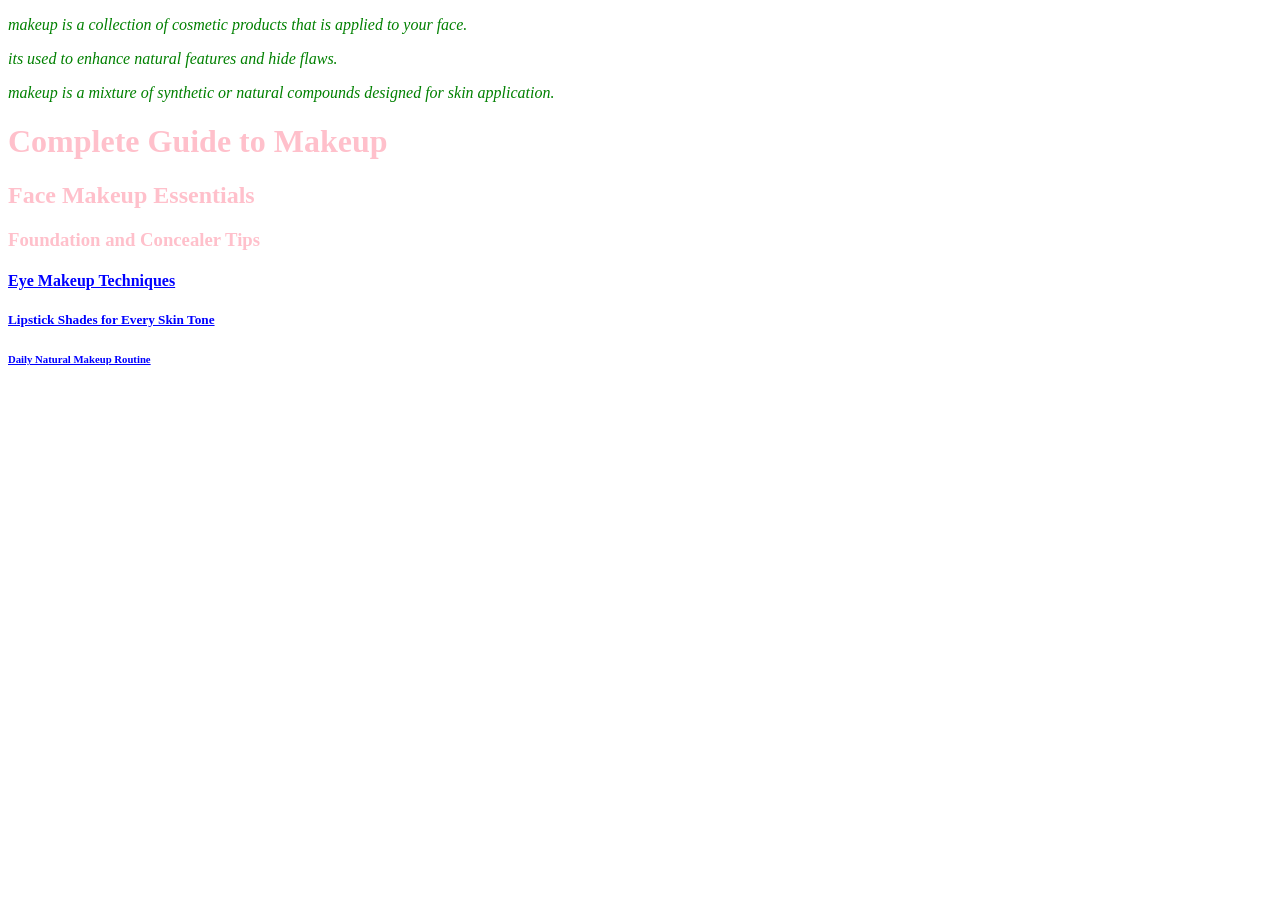
==== gracey.html @ c50c93b1 "Add files via upload" ====
<!DOCTYPE html>
<html lang="en">
<head>
    <meta charset="UTF-8">
	<title>Makeup and skin care</title>
    <style>
	h1,h2,h3
	{color:pink;
	font-weight:bold;
	}
	</style>
	<link rel="stylesheet" href="style.css">

<body>
    <p style="color:green;font-style:italic">makeup is a collection of cosmetic products that is applied to your face.</p>
    <p style="color:green;font-style:italic">its used to enhance natural features and hide flaws.</p>
    <p style="color:green;font-style:italic">makeup is a mixture of synthetic or natural compounds designed for skin application.</p>
	
	<h1>Complete Guide to Makeup</h1>
<h2>Face Makeup Essentials</h2>
<h3>Foundation and Concealer Tips</h3/>

<h4>Eye Makeup Techniques</h4>
<h5>Lipstick Shades for Every Skin Tone</h5>
<h6>Daily Natural Makeup Routine</h6>

</body>
---- style.css ----
/*style.css*/
h4, h5, h6 {
  color: blue;
  text-decoration: underline;
}
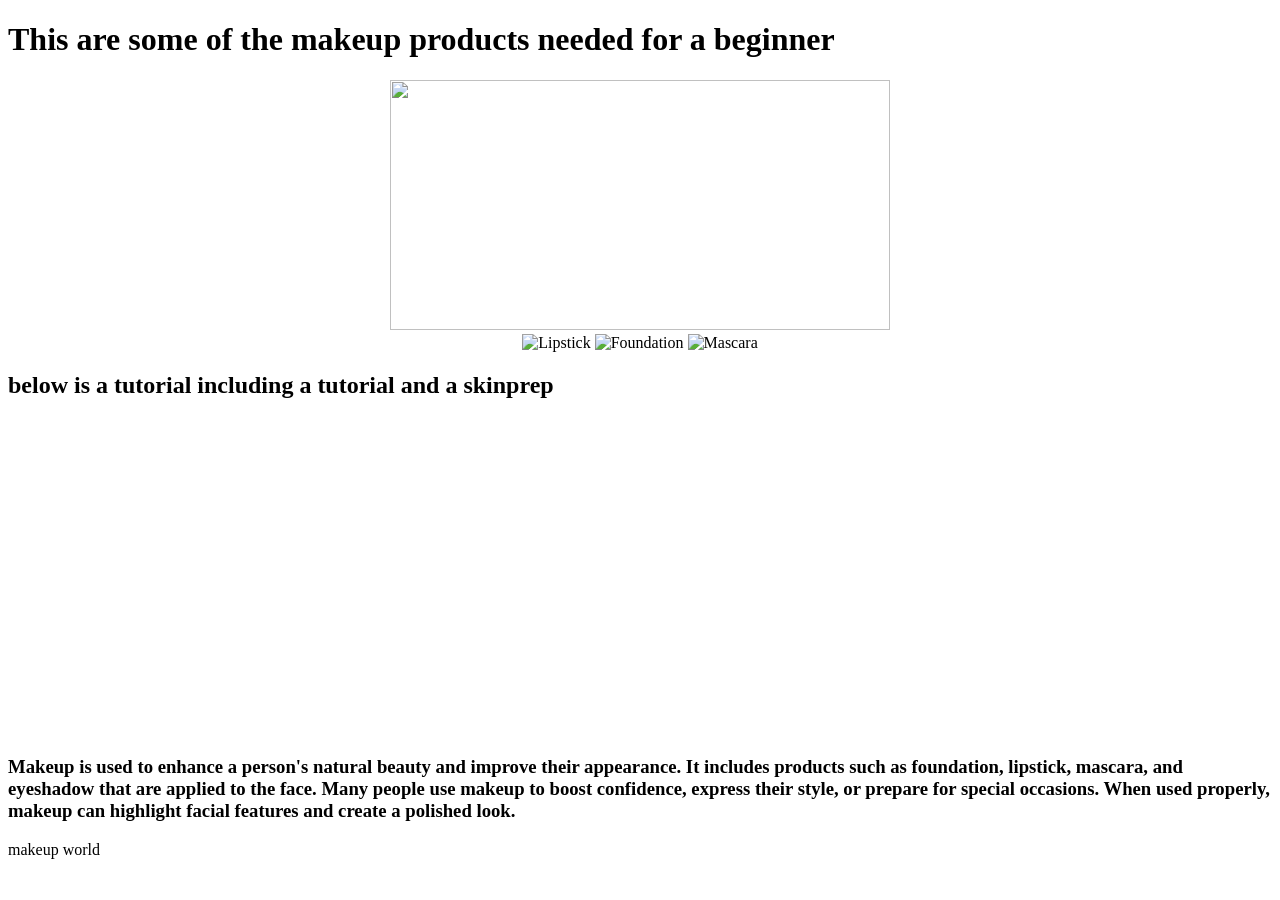
==== commit a9565e1b: "Update gracey.html" ====
--- a/gracey.html
+++ b/gracey.html
@@ -1,27 +1,31 @@
 <!DOCTYPE html>
-<html lang="en">
+<html>
 <head>
-    <meta charset="UTF-8">
-	<title>Makeup and skin care</title>
-    <style>
-	h1,h2,h3
-	{color:pink;
-	font-weight:bold;
-	}
-	</style>
-	<link rel="stylesheet" href="style.css">
+<title>makeup website</title>
+</head>
 
 <body>
-    <p style="color:green;font-style:italic">makeup is a collection of cosmetic products that is applied to your face.</p>
-    <p style="color:green;font-style:italic">its used to enhance natural features and hide flaws.</p>
-    <p style="color:green;font-style:italic">makeup is a mixture of synthetic or natural compounds designed for skin application.</p>
-	
-	<h1>Complete Guide to Makeup</h1>
-<h2>Face Makeup Essentials</h2>
-<h3>Foundation and Concealer Tips</h3/>
 
-<h4>Eye Makeup Techniques</h4>
-<h5>Lipstick Shades for Every Skin Tone</h5>
-<h6>Daily Natural Makeup Routine</h6>
+<h1>This are some of the makeup products needed for a beginner</h1>
+
+<center><img src="brushes.jpg" Salt="brushes Image" width="500" height="250"></center>
+<center>
+<img src="lipstick.jpg" alt="Lipstick" width="120">
+<img src="C:\Users\Administrator\Desktop\CICT 017\CICT017Proj\foundation.jpg" alt="Foundation" width="120">
+<img src="mascara.jpg" alt="Mascara" width="120">
+</center>
+<h2>below is a tutorial including a tutorial and a skinprep</h2>
+
+
+<iframe width="560" height="315" src="https://www.youtube.com/embed/x_kD3IUQpX0?si=DH_XE-t8saTJ7ivw" title="YouTube video player" frameborder="0" allow="accelerometer; autoplay; clipboard-write; encrypted-media; gyroscope; picture-in-picture; web-share" referrerpolicy="strict-origin-when-cross-origin" allowfullscreen></iframe>
+<iframe width="560" height="315" src="https://www.youtube.com/embed/QVsErB_Fxz0?si=lSeeg8QrxNiEas1q" title="YouTube video player" frameborder="0" allow="accelerometer; autoplay; clipboard-write; encrypted-media; gyroscope; picture-in-picture; web-share" referrerpolicy="strict-origin-when-cross-origin" allowfullscreen></iframe>
+<h3>Makeup is used to enhance a person's natural beauty and improve their appearance.
+ It includes products such as foundation, lipstick, mascara, and eyeshadow that are applied to the face.
+ Many people use makeup to boost confidence, express their style, or prepare for special occasions.
+ When used properly, makeup can highlight facial features and create a polished look.</h3>
+ <footer>
+  <p>makeup world</p>
+</footer>
 
 </body>
+</html>
